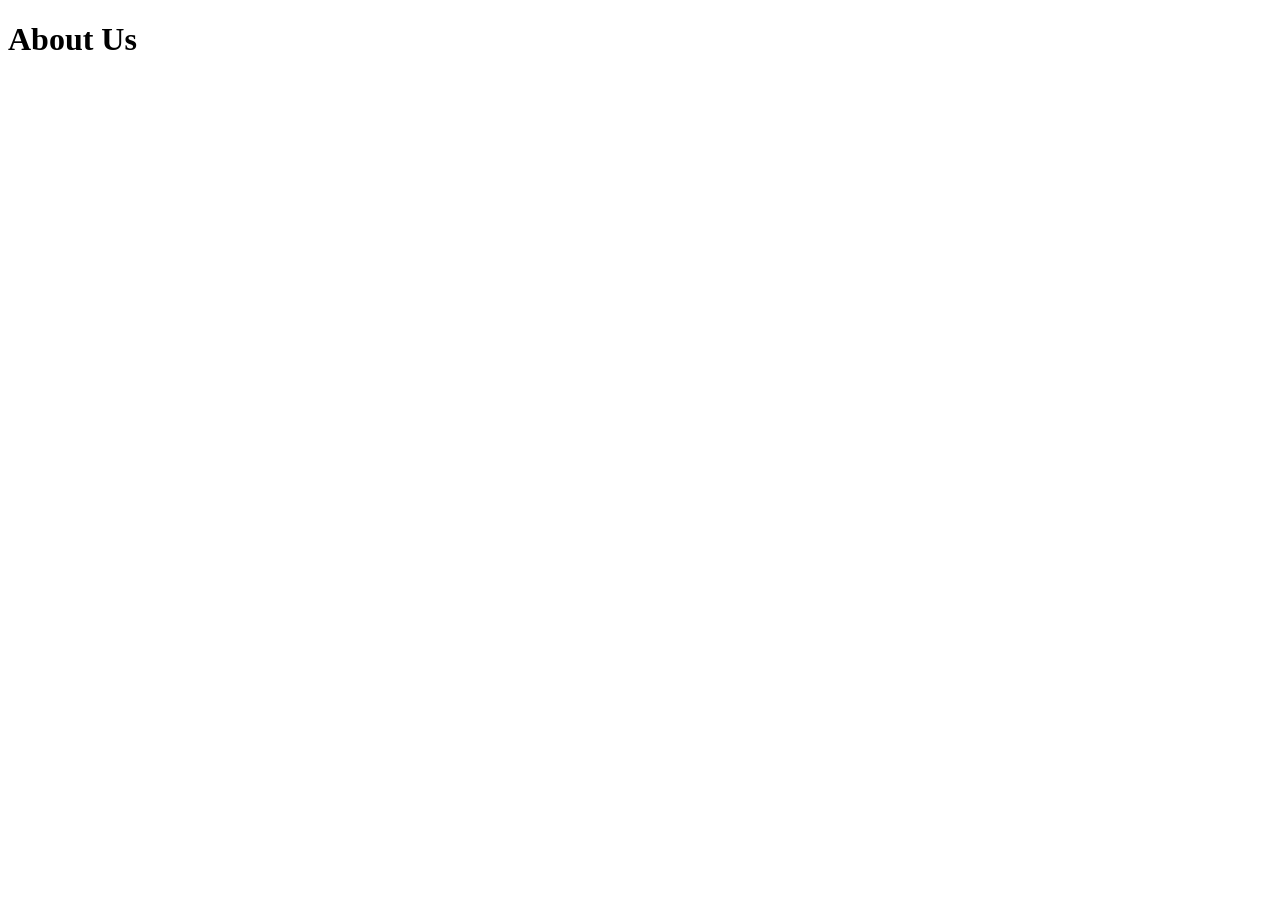
==== wwr/about.html @ ae323192 "Create about.html" ====
<!DOCTYPE html>
<html lang="en">
<head>
    <meta charset="UTF-8">
    <meta name="viewport" content="width=device-width, initial-scale=1.0">
    <title>About Us</title>
</head>
<body>
    <h1>About Us</h1>
</body>
</html>
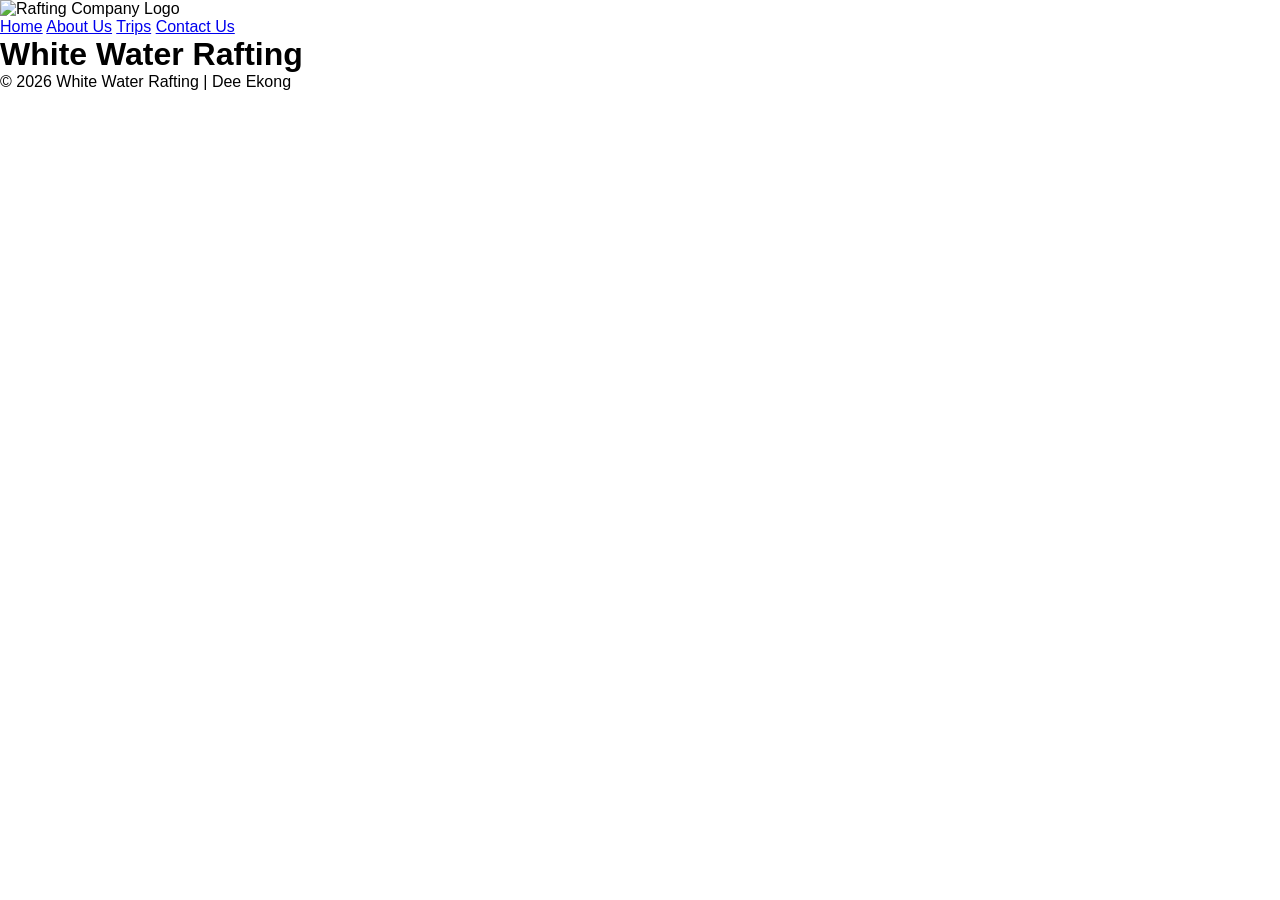
==== commit d67fbc73: "Update about.html" ====
--- a/wwr/about.html
+++ b/wwr/about.html
@@ -3,9 +3,32 @@
 <head>
     <meta charset="UTF-8">
     <meta name="viewport" content="width=device-width, initial-scale=1.0">
-    <title>About Us</title>
+    <meta name="description" content="White water rafting adventures and company information">
+    <meta name="author" content="Dee Ekong">
+
+    <title>About Us - White Water Rafting</title>
+
+    <link rel="stylesheet" href="styles/rafting.css">
 </head>
 <body>
-    <h1>About Us</h1>
+
+    <header>
+        <img src="images/logo.png" alt="Rafting Company Logo">
+
+        <nav>
+            <a href="index.html">Home</a>
+            <a href="about.html">About Us</a>
+            <a href="trips.html">Trips</a>
+            <a href="contact.html">Contact Us</a>
+        </nav>
+    </header>
+
+    <main>
+        <h1>White Water Rafting</h1>
+    </main>
+
+    <footer>
+        <p>© 2026 White Water Rafting | Dee Ekong</p>
+    </footer>
+
 </body>
-</html>
--- a/wwr/styles/rafting.css
+++ b/wwr/styles/rafting.css
@@ -0,0 +1,9 @@
+* {
+    margin: 0;
+    padding: 0;
+    box-sizing: border-box;
+}
+
+body {
+    font-family: Arial, sans-serif;
+}
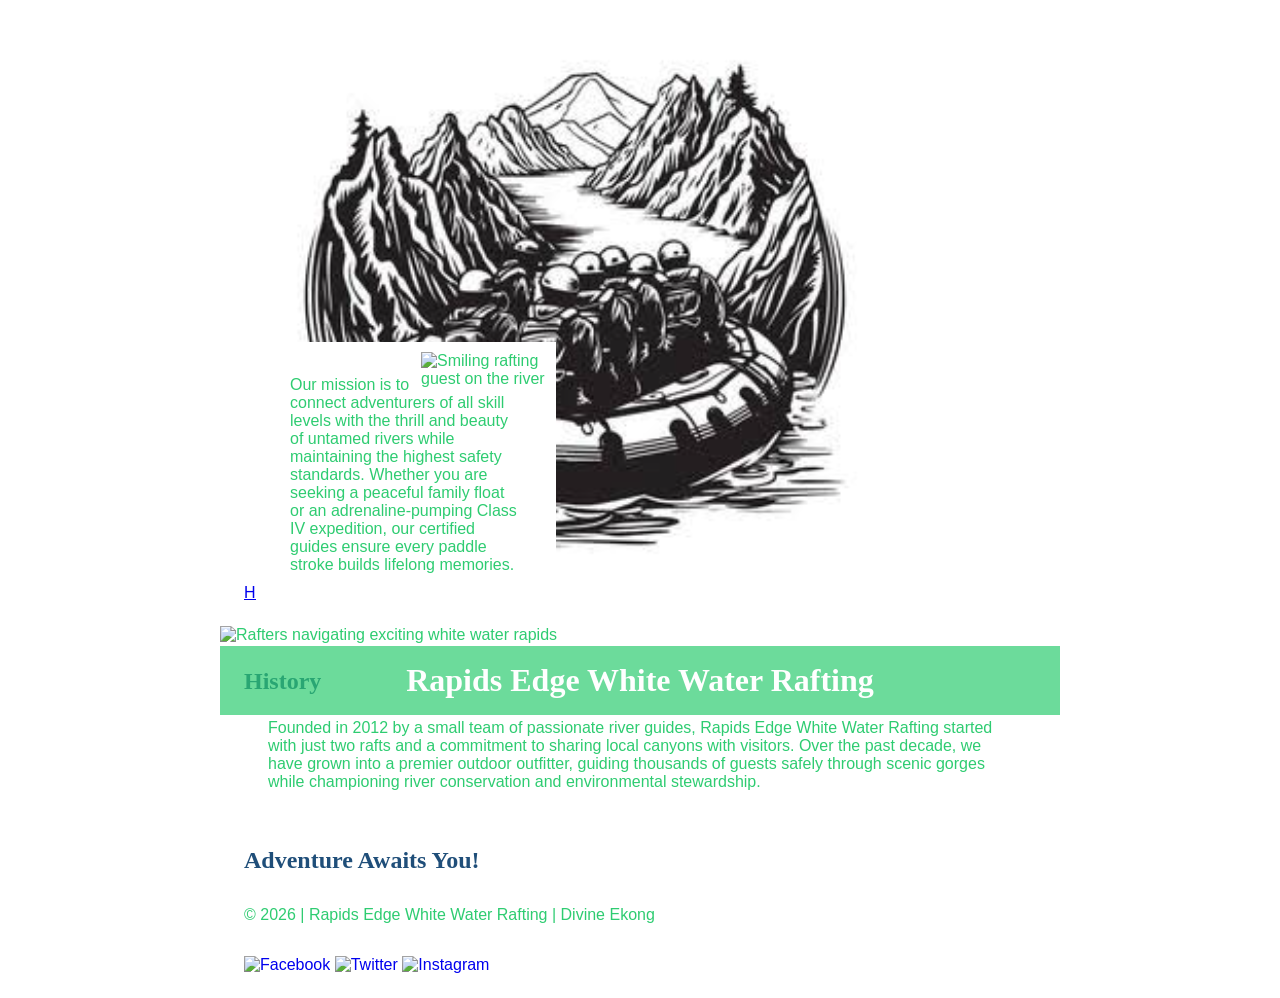
==== commit aacb1e1a: "Add wrr about.html" ====
--- a/wwr/about.html
+++ b/wwr/about.html
@@ -1,20 +1,16 @@
 <!DOCTYPE html>
-<html lang="en">
+<html lang="en-US">
 <head>
     <meta charset="UTF-8">
     <meta name="viewport" content="width=device-width, initial-scale=1.0">
-    <meta name="description" content="White water rafting adventures and company information">
-    <meta name="author" content="Dee Ekong">
-
-    <title>About Us - White Water Rafting</title>
-
+    <title>About Us | Rapids Edge White Water Rafting</title>
+    <meta name="description" content="Learn about Rapids Edge White Water Rafting, our river adventure history, experienced guides, and mission to deliver unforgettable outdoor experiences.">
+    <meta name="author" content="Divine Ekong">
     <link rel="stylesheet" href="styles/rafting.css">
 </head>
 <body>
-
     <header>
-        <img src="images/logo.png" alt="Rafting Company Logo">
-
+        <img src="images/logo.png" alt="Rapids Edge Rafting Logo">
         <nav>
             <a href="index.html">Home</a>
             <a href="about.html">About Us</a>
@@ -24,11 +20,38 @@
     </header>
 
     <main>
-        <h1>White Water Rafting</h1>
+        <div class="hero">
+            <img src="images/hero.jpg" alt="Rafters navigating exciting white water rapids">
+            <h1>Rapids Edge White Water Rafting</h1>
+            <article>
+                <img src="images/happy-client.jpg" alt="Smiling rafting guest on the river">
+                <p>Our mission is to connect adventurers of all skill levels with the thrill and beauty of untamed rivers while maintaining the highest safety standards. Whether you are seeking a peaceful family float or an adrenaline-pumping Class IV expedition, our certified guides ensure every paddle stroke builds lifelong memories.</p>
+            </article>
+        </div>
+
+        <section>
+            <h2>History</h2>
+            <p>Founded in 2012 by a small team of passionate river guides, Rapids Edge White Water Rafting started with just two rafts and a commitment to sharing local canyons with visitors. Over the past decade, we have grown into a premier outdoor outfitter, guiding thousands of guests safely through scenic gorges while championing river conservation and environmental stewardship.</p>
+        </section>
+
+        <section>
+            <h2>Adventure Awaits You!</h2>
+        </section>
     </main>
 
     <footer>
-        <p>© 2026 White Water Rafting | Dee Ekong</p>
+        <p>&copy; 2026 | Rapids Edge White Water Rafting | Divine Ekong</p>
+        <nav class="socialmedia">
+            <a href="https://facebook.com">
+                <img src="images/facebook.svg" alt="Facebook">
+            </a>
+            <a href="https://twitter.com">
+                <img src="images/twitter.svg" alt="Twitter">
+            </a>
+            <a href="https://instagram.com">
+                <img src="images/instagram.svg" alt="Instagram">
+            </a>
+        </nav>
     </footer>
-
 </body>
+</html>
--- a/wwr/styles/rafting.css
+++ b/wwr/styles/rafting.css
@@ -1,3 +1,11 @@
+:root {
+    --primary-color: #1f4e79;
+    --accent1-color: #2ecc71;
+    --accent2-color: #f1c40f;
+    --body-font: Arial, sans-serif;
+    --heading-font: Georgia, serif;
+}
+
 * {
     margin: 0;
     padding: 0;
@@ -5,5 +13,60 @@
 }
 
 body {
-    font-family: Arial, sans-serif;
+    font-family: var(--body-font);
+    color: var(--accent1-color);
 }
+
+header, main, footer {
+    width: 840px;
+    margin: 0 auto;
+}
+
+h1, h2 {
+    font-family: var(--heading-font);
+    color: var(--primary-color);
+}
+
+nav, p, section, article {
+    margin: 16px;
+    padding: 8px;
+}
+
+.socialmedia a {
+    text-decoration: none;
+}
+
+.hero {
+    position: relative;
+}
+
+.hero img {
+    width: 100%;
+    display: block;
+}
+
+.hero h1 {
+    position: absolute;
+    top: 20px;
+    width: 100%;
+    text-align: center;
+    background: var(--accent1-color);
+    color: white;
+    opacity: 0.7;
+    padding: 16px;
+}
+
+.hero article {
+    position: absolute;
+    bottom: 20px;
+    left: 20px;
+    background: white;
+    padding: 10px;
+    max-width: 300px;
+}
+
+.hero article img {
+    float: right;
+    width: 125px;
+    margin-left: 10px;
+}
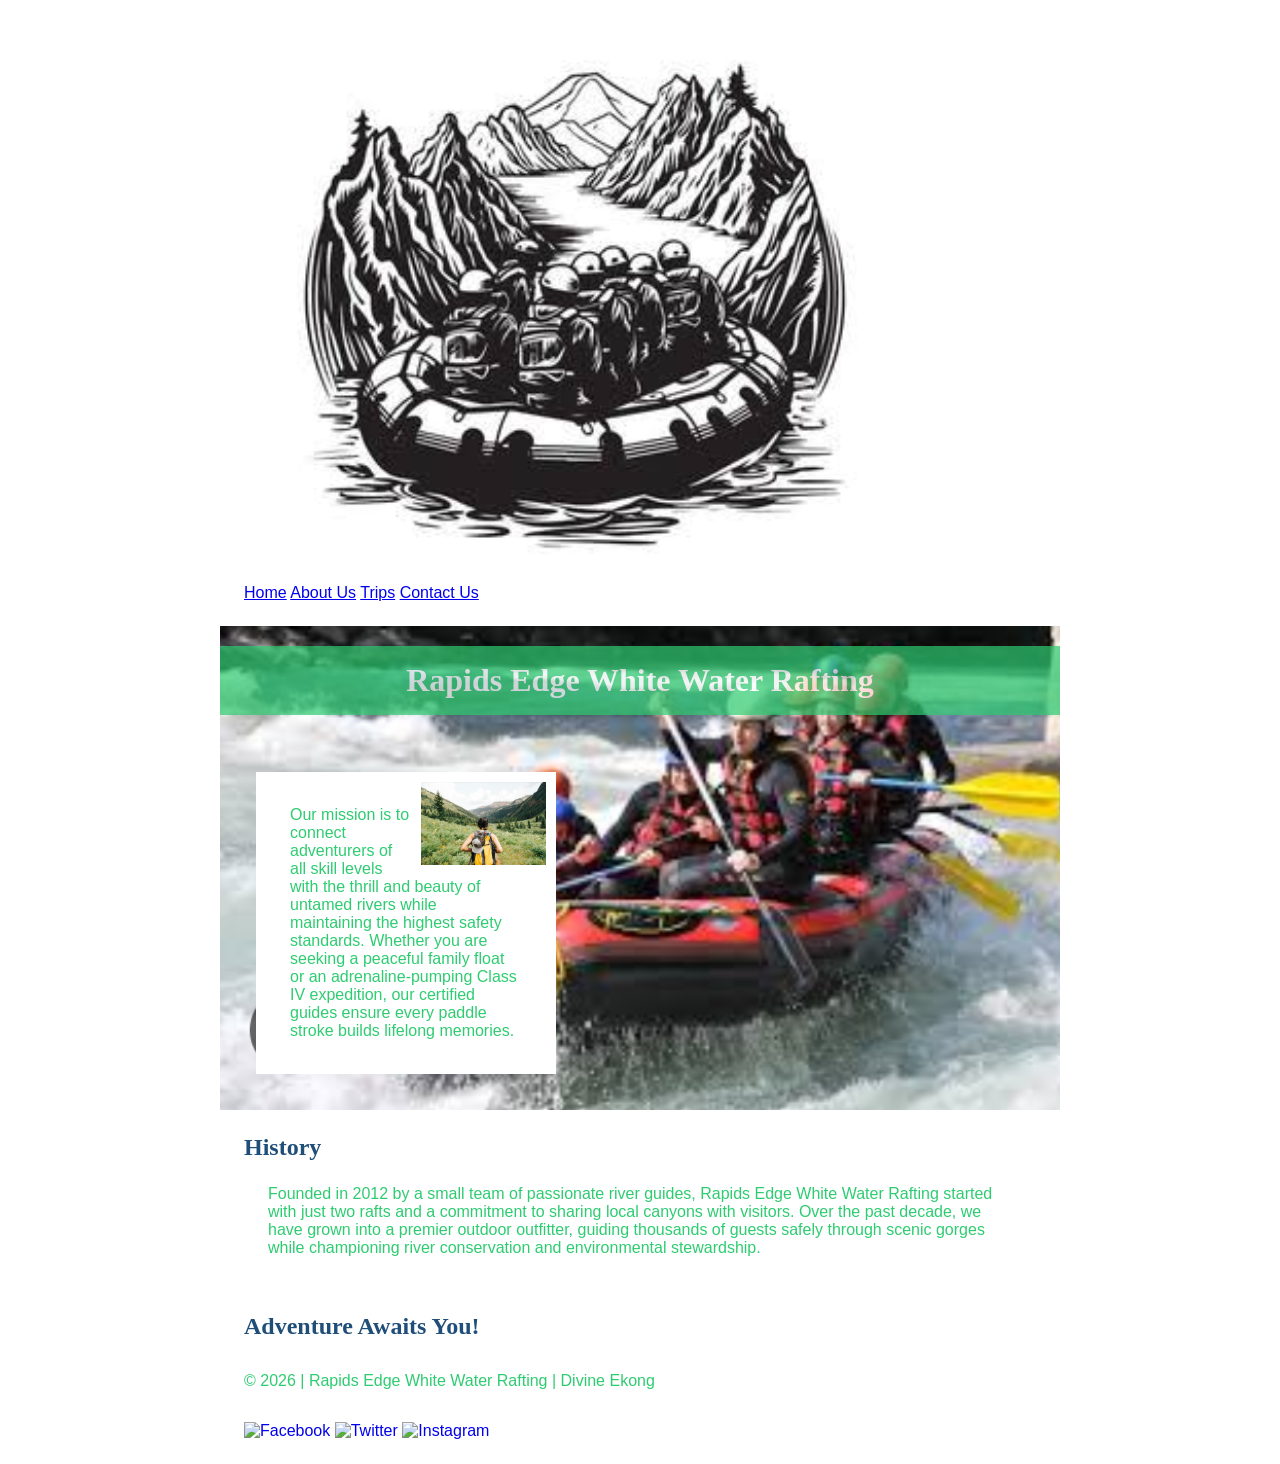
==== commit 85179c33: "Fix image source paths in about.html Updated image sources in about.html for hero and client images." ====
--- a/wwr/about.html
+++ b/wwr/about.html
@@ -21,10 +21,10 @@
 
     <main>
         <div class="hero">
-            <img src="images/hero.jpg" alt="Rafters navigating exciting white water rapids">
+            <img src="images/hero.png" alt="Rafters navigating exciting white water rapids">
             <h1>Rapids Edge White Water Rafting</h1>
             <article>
-                <img src="images/happy-client.jpg" alt="Smiling rafting guest on the river">
+                <img src="images/happy-client.jpg.png" alt="Smiling rafting guest on the river">
                 <p>Our mission is to connect adventurers of all skill levels with the thrill and beauty of untamed rivers while maintaining the highest safety standards. Whether you are seeking a peaceful family float or an adrenaline-pumping Class IV expedition, our certified guides ensure every paddle stroke builds lifelong memories.</p>
             </article>
         </div>
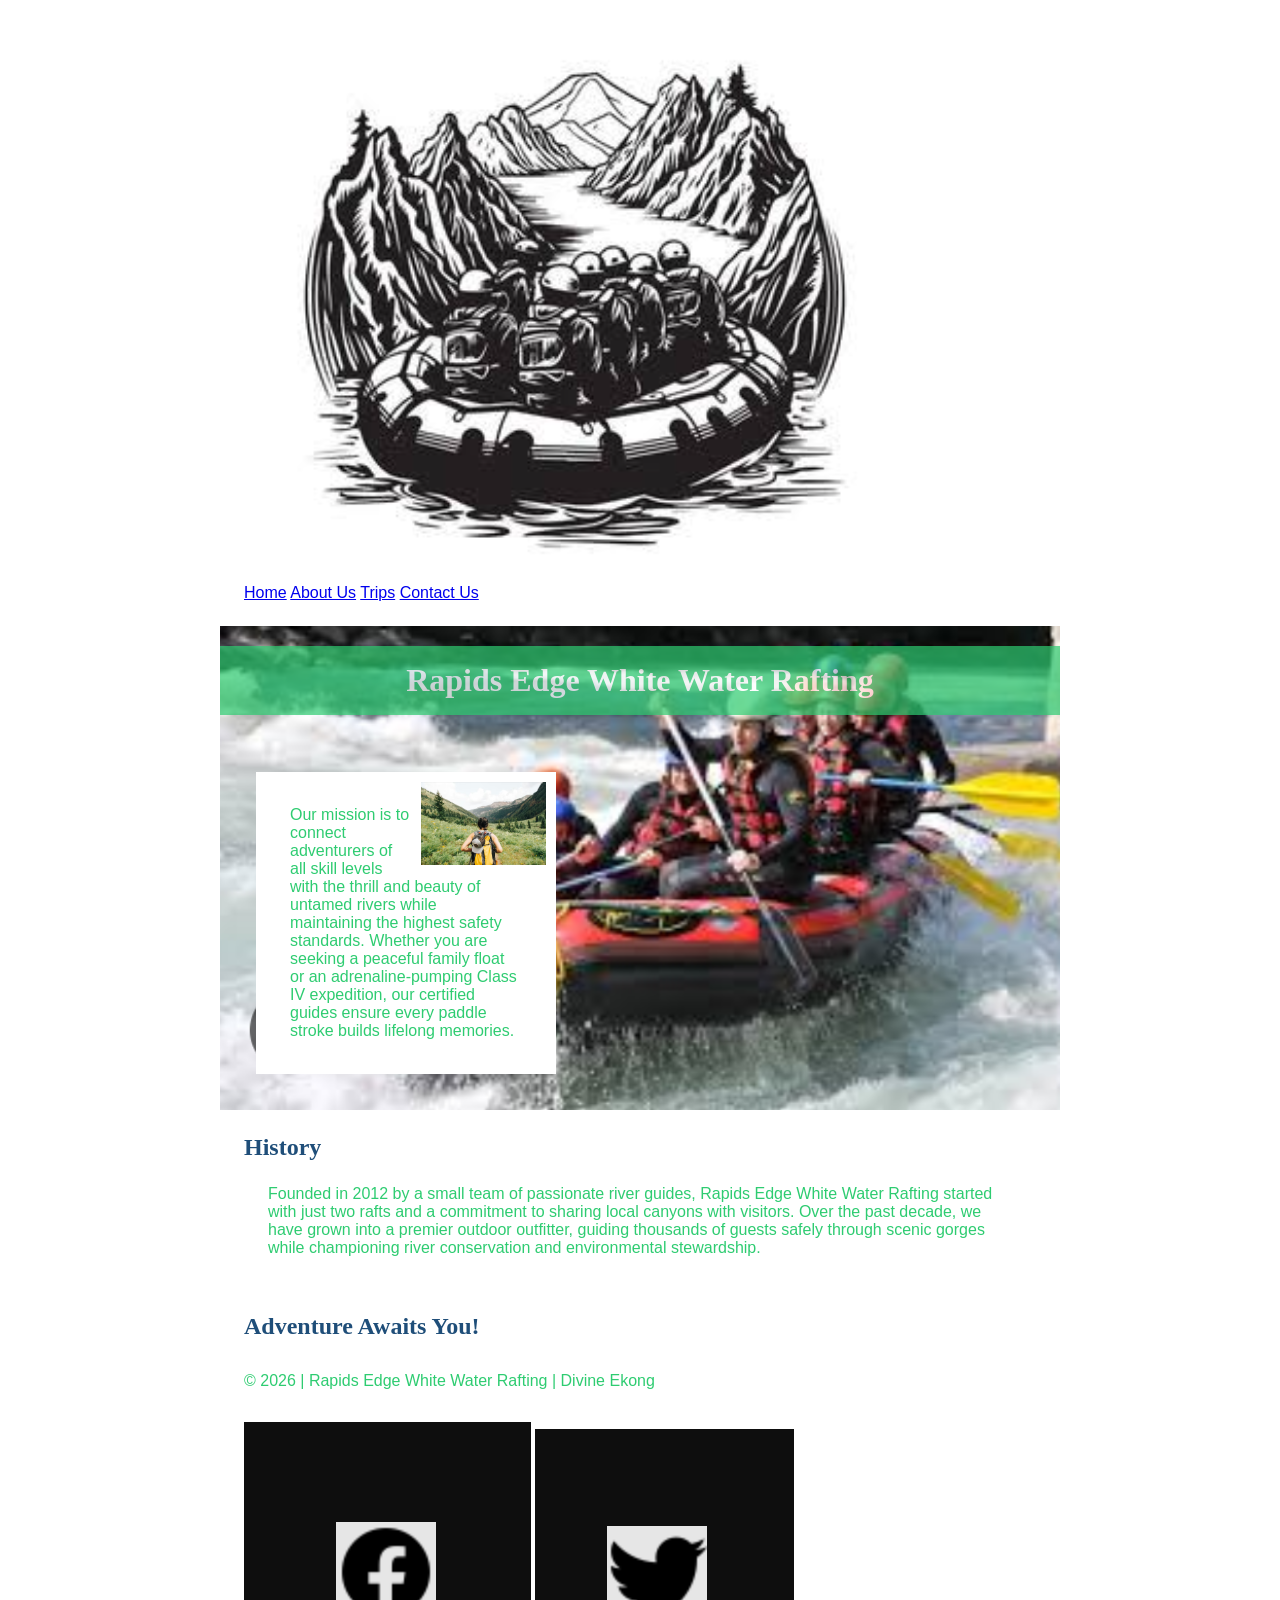
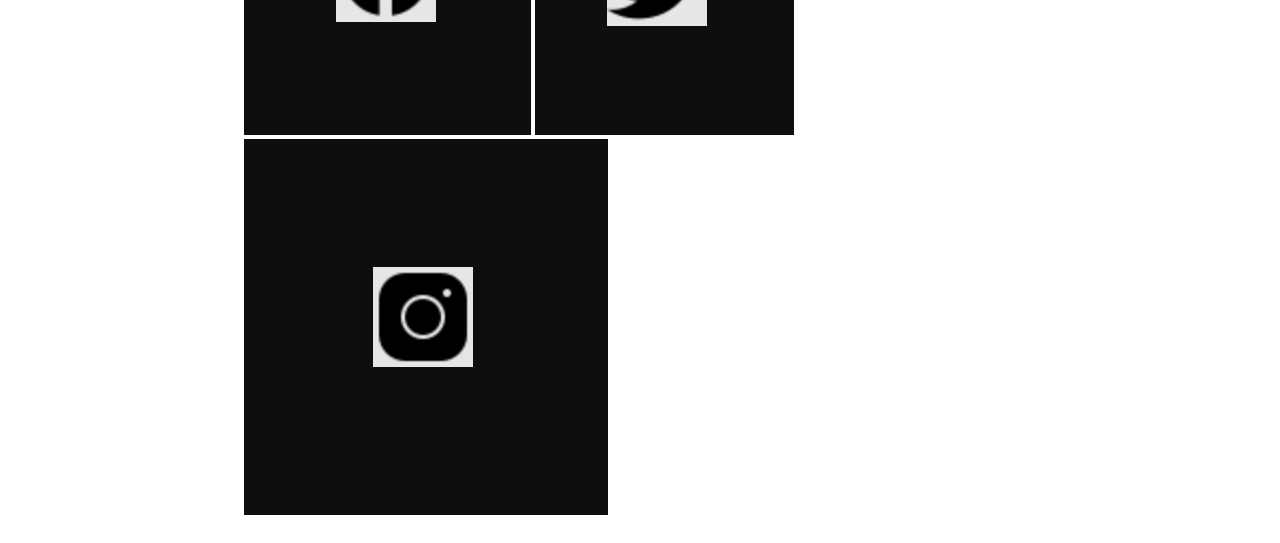
==== commit 4f356e69: "Replace social media icons with PNG versions" ====
--- a/wwr/about.html
+++ b/wwr/about.html
@@ -43,13 +43,13 @@
         <p>&copy; 2026 | Rapids Edge White Water Rafting | Divine Ekong</p>
         <nav class="socialmedia">
             <a href="https://facebook.com">
-                <img src="images/facebook.svg" alt="Facebook">
+                <img src="images/facebook.png" alt="Facebook">
             </a>
             <a href="https://twitter.com">
-                <img src="images/twitter.svg" alt="Twitter">
+                <img src="images/twitter.png" alt="Twitter">
             </a>
             <a href="https://instagram.com">
-                <img src="images/instagram.svg" alt="Instagram">
+                <img src="images/instagram.png" alt="Instagram">
             </a>
         </nav>
     </footer>
